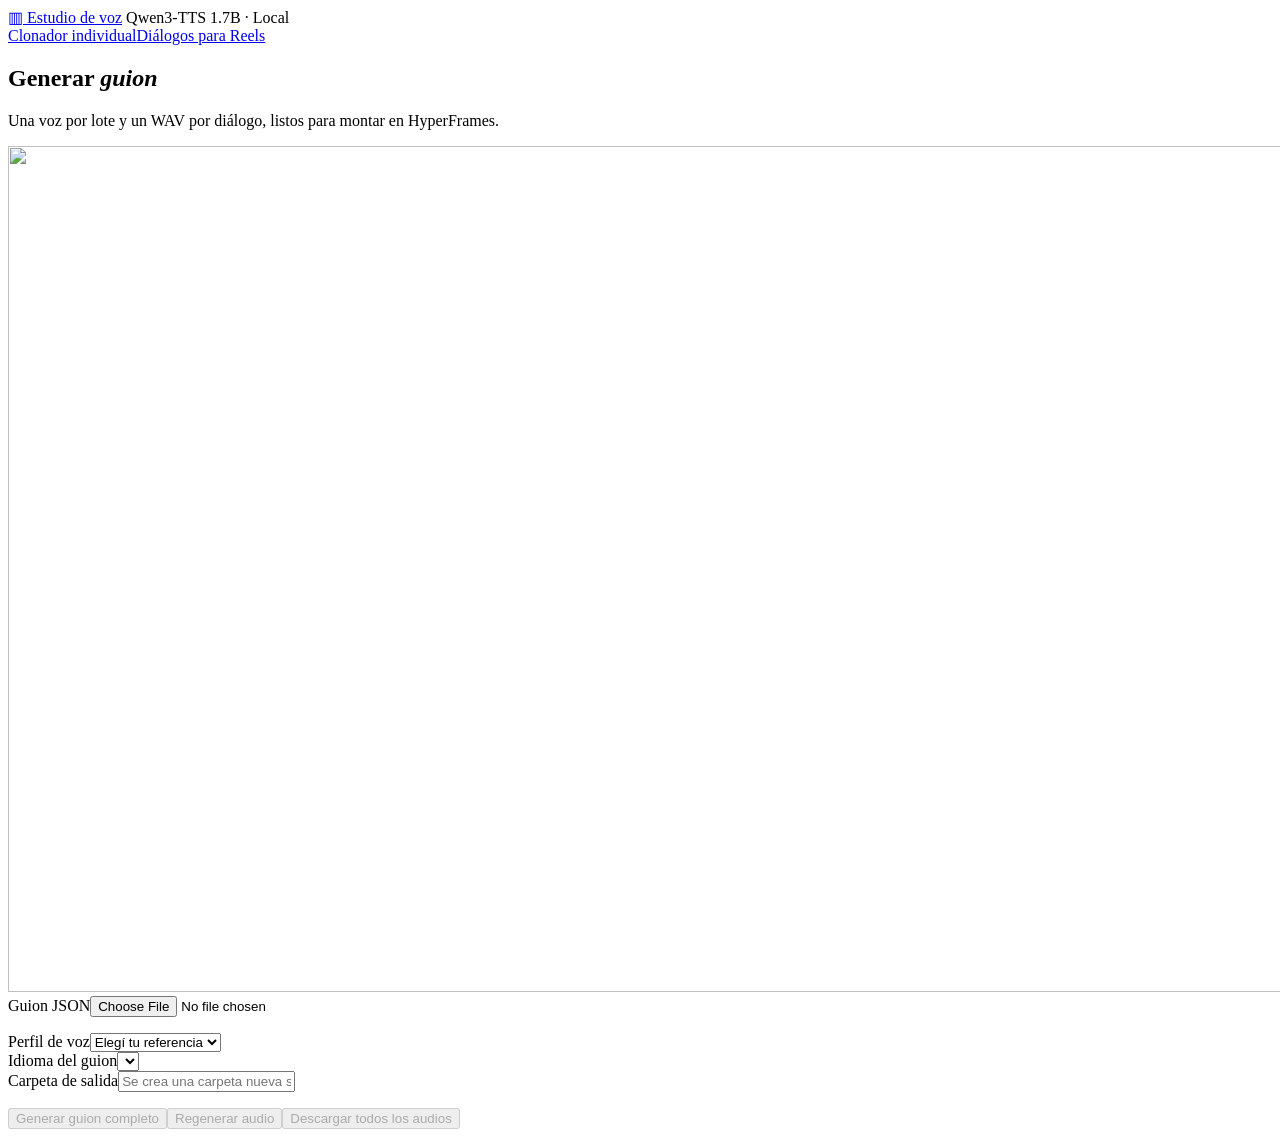
==== web/reels.html @ 05c718cc "Publish Tangerine Clonvoz" ====
<!doctype html>
<html lang="es"><head><meta charset="utf-8"><meta name="viewport" content="width=device-width,initial-scale=1">
<title>Generar guion · Estudio de voz</title><link rel="stylesheet" href="/studio.css"><link rel="stylesheet" href="/reels.css"><script src="/reels.js" defer></script></head>
<body><div class="shell">
<header><a class="brand" href="/"><span class="logo" aria-hidden="true">▥</span> Estudio de voz</a><span class="local"><i></i> Qwen3-TTS 1.7B · Local</span></header>
<nav class="reel-nav" aria-label="Herramientas"><a href="/">Clonador individual</a><a href="/reels/" aria-current="page">Diálogos para Reels</a></nav>
<section class="reel-hero"><div><h1>Generar <em>guion</em></h1><p>Una voz por lote y un WAV por diálogo, listos para montar en HyperFrames.</p></div><img src="/mic-estudio.png" alt="" width="1870" height="846"></section>
<section class="workspace reel-controls">
<div><label for="file">Guion JSON</label><input type="file" id="file" accept=".json,application/json"><p id="fileDetail" class="count"></p></div>
<div><label for="voice">Perfil de voz</label><select id="voice"><option value="">Elegí tu referencia</option></select><audio id="voiceAudio" controls preload="none" hidden></audio></div>
<div><label for="language">Idioma del guion</label><select id="language"></select></div>
<div class="output-field"><label for="output">Carpeta de salida</label><input type="text" id="output" placeholder="Se crea una carpeta nueva si lo dejás vacío" spellcheck="false"></div>

<p id="status" class="status" aria-live="polite"></p>
</section>
<div class="actions reel-toolbar"><button class="primary" id="run" disabled>Generar guion completo</button><button class="soft" id="repeatAudio" disabled>Regenerar audio</button><button class="ghost" id="downloadAll" disabled>Descargar todos los audios</button><span id="summary"></span><span id="repeatTarget" class="count"></span></div>
<div id="warnings" role="status" hidden></div>
<section id="sceneList" aria-label="Diálogos del guion"></section>
</div></body></html>
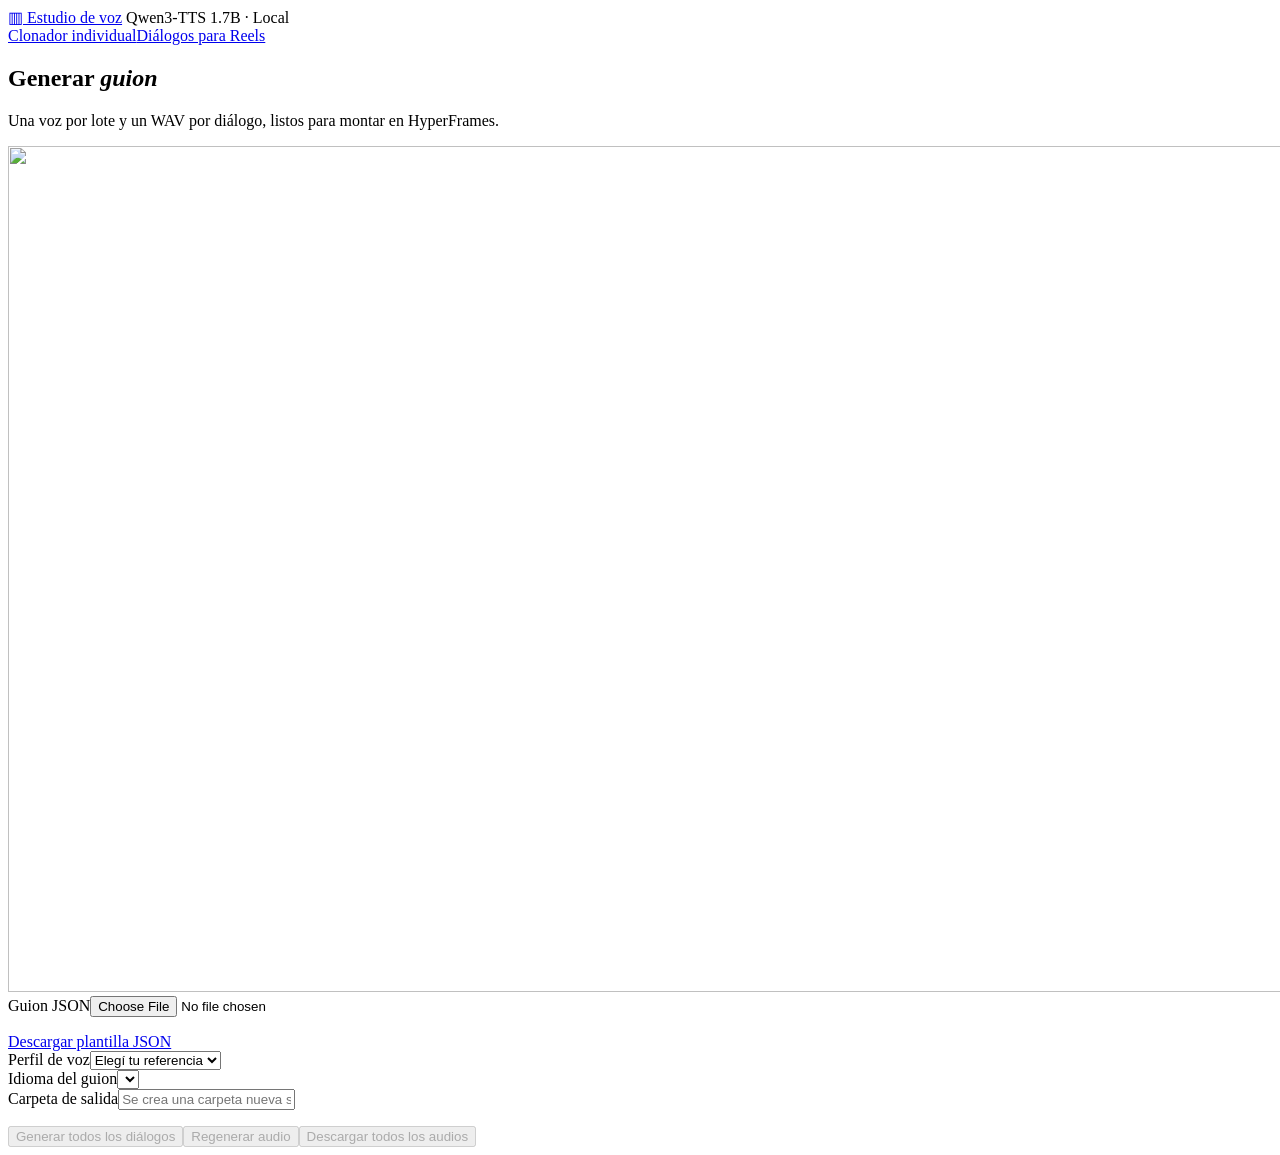
==== commit 5f02d1d9: "Release Tangerine Clonvoz for Windows" ====
--- a/web/reels.html
+++ b/web/reels.html
@@ -6,14 +6,14 @@
 <nav class="reel-nav" aria-label="Herramientas"><a href="/">Clonador individual</a><a href="/reels/" aria-current="page">Diálogos para Reels</a></nav>
 <section class="reel-hero"><div><h1>Generar <em>guion</em></h1><p>Una voz por lote y un WAV por diálogo, listos para montar en HyperFrames.</p></div><img src="/mic-estudio.png" alt="" width="1870" height="846"></section>
 <section class="workspace reel-controls">
-<div><label for="file">Guion JSON</label><input type="file" id="file" accept=".json,application/json"><p id="fileDetail" class="count"></p></div>
+<div><label for="file">Guion JSON</label><input type="file" id="file" accept=".json,application/json"><p id="fileDetail" class="count"></p><a class="button ghost" href="/plantilla-reels.json" download="plantilla-reels.json">Descargar plantilla JSON</a></div>
 <div><label for="voice">Perfil de voz</label><select id="voice"><option value="">Elegí tu referencia</option></select><audio id="voiceAudio" controls preload="none" hidden></audio></div>
 <div><label for="language">Idioma del guion</label><select id="language"></select></div>
 <div class="output-field"><label for="output">Carpeta de salida</label><input type="text" id="output" placeholder="Se crea una carpeta nueva si lo dejás vacío" spellcheck="false"></div>
 
 <p id="status" class="status" aria-live="polite"></p>
 </section>
-<div class="actions reel-toolbar"><button class="primary" id="run" disabled>Generar guion completo</button><button class="soft" id="repeatAudio" disabled>Regenerar audio</button><button class="ghost" id="downloadAll" disabled>Descargar todos los audios</button><span id="summary"></span><span id="repeatTarget" class="count"></span></div>
+<div class="actions reel-toolbar"><button class="primary" id="run" disabled>Generar todos los diálogos</button><button class="soft" id="repeatAudio" disabled>Regenerar audio</button><button class="ghost" id="downloadAll" disabled>Descargar todos los audios</button><span id="summary" aria-live="polite"></span><span id="repeatTarget" class="count"></span></div>
 <div id="warnings" role="status" hidden></div>
 <section id="sceneList" aria-label="Diálogos del guion"></section>
 </div></body></html>
